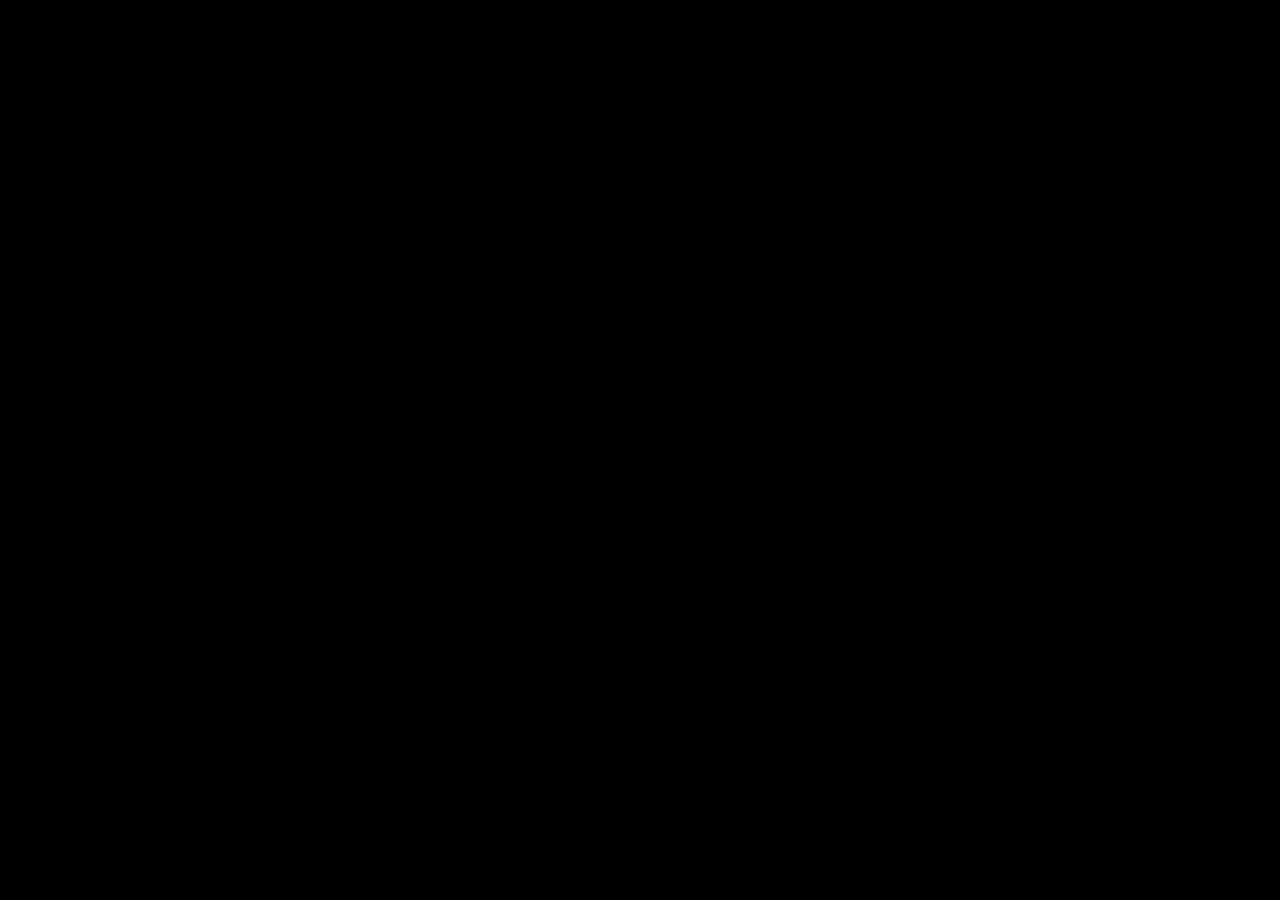
==== landingpage1/index.html @ 376dfe30 "first commit" ====
<!DOCTYPE html>
<html lang="en">
  <head>
    <meta charset="UTF-8" />
    <meta name="viewport" content="width=device-width, initial-scale=1.0" />
    <title>Landing page prac</title>
    <link rel="stylesheet" href="style.css" />
    <style>
      @import url("https://fonts.googleapis.com/css2?family=Montserrat:ital,wght@0,100..900;1,100..900&display=swap");
    </style>
  </head>
  <body>
    <div id="main">
      <div id="nav">
        <img
          src="https://imgs.search.brave.com/Vo8HBDa6BPEW775GjDMtJq-nVbWVsSIyqFVrRAj2LRY/rs:fit:500:0:0/g:ce/aHR0cHM6Ly9hc3Nl/dHMuc3RpY2twbmcu/Y29tL2ltYWdlcy82/MmEyMjY1YzQ0M2I3/ODdkNTgzNzEyNTku/cG5n"
        />
        <div id="nav-part2">
          <h3>Products</h3>
          <h3>Templates</h3>
          <h3>Resources</h3>
        </div>
        <div id="nav-part3">
          <h4>Log In</h4>
          <button>Get started</button>
        </div>
      </div>
      <h1>Everything</h1>
      <h1>TO <span>BOOK NOW</span> Sell</h1>
      <h1>ANYTHING</h1>
      <img id="left-img"src="https://images.unsplash.com/photo-1604871000636-074fa5117945?w=500&auto=format&fit=crop&q=60&ixlib=rb-4.0.3&ixid=M3wxMjA3fDB8MHxzZWFyY2h8NHx8YWJzdHJhY3QlMjBhcnR8ZW58MHx8MHx8fDA%3D" alt="">
      <img id="right-img"src="https://images.unsplash.com/photo-1605721911519-3dfeb3be25e7?w=500&auto=format&fit=crop&q=60&ixlib=rb-4.0.3&ixid=M3wxMjA3fDB8MHxzZWFyY2h8Nnx8YWJzdHJhY3QlMjBhcnR8ZW58MHx8MHx8fDA%3D" alt="">
    </div>

        
    <script src="https://cdnjs.cloudflare.com/ajax/libs/gsap/3.12.5/gsap.min.js" integrity="sha512-7eHRwcbYkK4d9g/6tD/mhkf++eoTHwpNM9woBxtPUBWm67zeAfFC+HrdoE2GanKeocly/VxeLvIqwvCdk7qScg==" crossorigin="anonymous" referrerpolicy="no-referrer"></script>
    <script src="script.js"></script>
  </body>
</html>
---- landingpage1/style.css ----
* {
  margin: 0;
  padding: 0;
  box-sizing: border-box;
  color: white;
  font-family: "montserrat";
  overflow: hidden;
}
html,
body {
  height: 100%;
  width: 100%;
}
#main {
  height: 100%;
  width: 100%;
  background-color: #000;
}
#nav {
  height: 80px;
  width: 100%;
  /* background-color: red; */
  display: flex;
  align-items: center;
  justify-content: space-between;
  padding: 0 10px;
}
#nav-part2 {
  display: flex;
  gap: 40px;
}
#nav-part3 {
  display: flex;
  gap: 40px;
  align-items: center;
}
img {
  height: 70px;
}
#nav h3 {
  font-weight: 500;
  text-transform: uppercase;
}
#nav h4 {
  font-weight: 500;
  text-transform: uppercase;
}
#nav button {
  background-color: #fff;
  color: #000;
  padding: 10px 30px;
  border: none;
  font-weight: 600;
  font-size: 17px;
  text-transform: uppercase;
}
#main h1 {
  font-size: 65px;
  text-transform: uppercase;
  text-align: center;
  display: flex;
  align-items: center;
  justify-content: center;
}
#main span {
  background-color: brown;
  font-size: 15px;
  padding: 20px 40px;
  border-radius: 50px;
  margin: 0 20px;
}
#main h1:nth-child(2) {
  /* color: red; */
  margin-top: 60px;
}
#main #left-img {
  height: 250px;
  position: absolute;
  top: 14%;
  left: 8%;
  border-radius: 10px;
}
#main #right-img {
  height: 200px;
  position: absolute;
  bottom: 10%;
  right: 5%;
  border-radius: 10px;
}
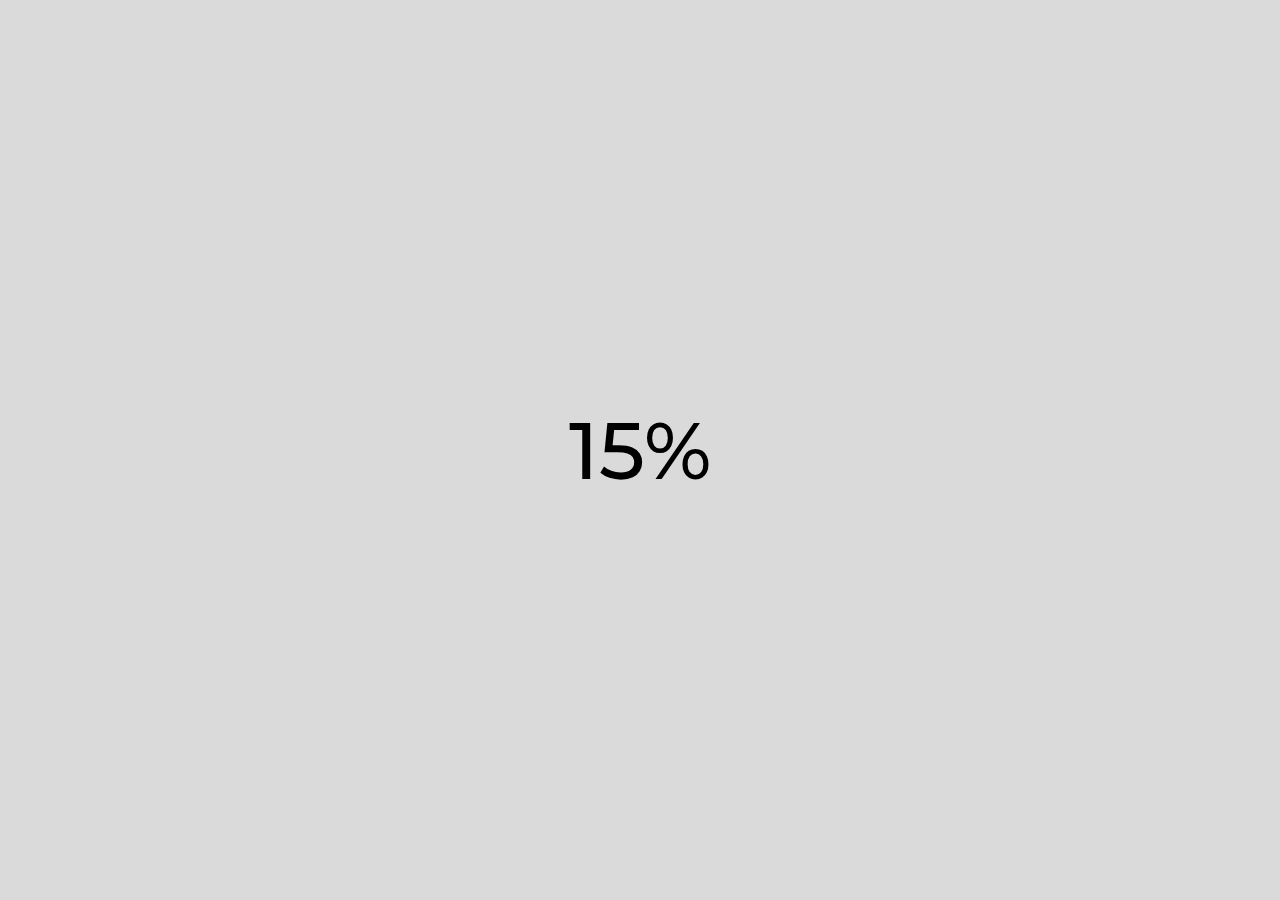
==== commit 0a9a6a01: "loader added" ====
--- a/landingpage1/index.html
+++ b/landingpage1/index.html
@@ -10,6 +10,9 @@
     </style>
   </head>
   <body>
+    <div id="loader">
+        <h1>0%</h1>
+    </div>
     <div id="main">
       <div id="nav">
         <img
@@ -28,12 +31,24 @@
       <h1>Everything</h1>
       <h1>TO <span>BOOK NOW</span> Sell</h1>
       <h1>ANYTHING</h1>
-      <img id="left-img"src="https://images.unsplash.com/photo-1604871000636-074fa5117945?w=500&auto=format&fit=crop&q=60&ixlib=rb-4.0.3&ixid=M3wxMjA3fDB8MHxzZWFyY2h8NHx8YWJzdHJhY3QlMjBhcnR8ZW58MHx8MHx8fDA%3D" alt="">
-      <img id="right-img"src="https://images.unsplash.com/photo-1605721911519-3dfeb3be25e7?w=500&auto=format&fit=crop&q=60&ixlib=rb-4.0.3&ixid=M3wxMjA3fDB8MHxzZWFyY2h8Nnx8YWJzdHJhY3QlMjBhcnR8ZW58MHx8MHx8fDA%3D" alt="">
+      <img
+        id="left-img"
+        src="https://images.unsplash.com/photo-1604871000636-074fa5117945?w=500&auto=format&fit=crop&q=60&ixlib=rb-4.0.3&ixid=M3wxMjA3fDB8MHxzZWFyY2h8NHx8YWJzdHJhY3QlMjBhcnR8ZW58MHx8MHx8fDA%3D"
+        alt=""
+      />
+      <img
+        id="right-img"
+        src="https://images.unsplash.com/photo-1605721911519-3dfeb3be25e7?w=500&auto=format&fit=crop&q=60&ixlib=rb-4.0.3&ixid=M3wxMjA3fDB8MHxzZWFyY2h8Nnx8YWJzdHJhY3QlMjBhcnR8ZW58MHx8MHx8fDA%3D"
+        alt=""
+      />
     </div>
 
-        
-    <script src="https://cdnjs.cloudflare.com/ajax/libs/gsap/3.12.5/gsap.min.js" integrity="sha512-7eHRwcbYkK4d9g/6tD/mhkf++eoTHwpNM9woBxtPUBWm67zeAfFC+HrdoE2GanKeocly/VxeLvIqwvCdk7qScg==" crossorigin="anonymous" referrerpolicy="no-referrer"></script>
+    <script
+      src="https://cdnjs.cloudflare.com/ajax/libs/gsap/3.12.5/gsap.min.js"
+      integrity="sha512-7eHRwcbYkK4d9g/6tD/mhkf++eoTHwpNM9woBxtPUBWm67zeAfFC+HrdoE2GanKeocly/VxeLvIqwvCdk7qScg=="
+      crossorigin="anonymous"
+      referrerpolicy="no-referrer"
+    ></script>
     <script src="script.js"></script>
   </body>
 </html>
--- a/landingpage1/style.css
+++ b/landingpage1/style.css
@@ -10,6 +10,21 @@
 body {
   height: 100%;
   width: 100%;
+}
+#loader {
+  height: 100vh;
+  width: 100%;
+  background-color: #dadada;
+  position: fixed;
+  display: flex;
+  align-items: center;
+  justify-content: center;
+  z-index: 99;
+}
+#loader h1 {
+  font-size: 80px;
+  color: black;
+  font-weight: 500;
 }
 #main {
   height: 100%;
